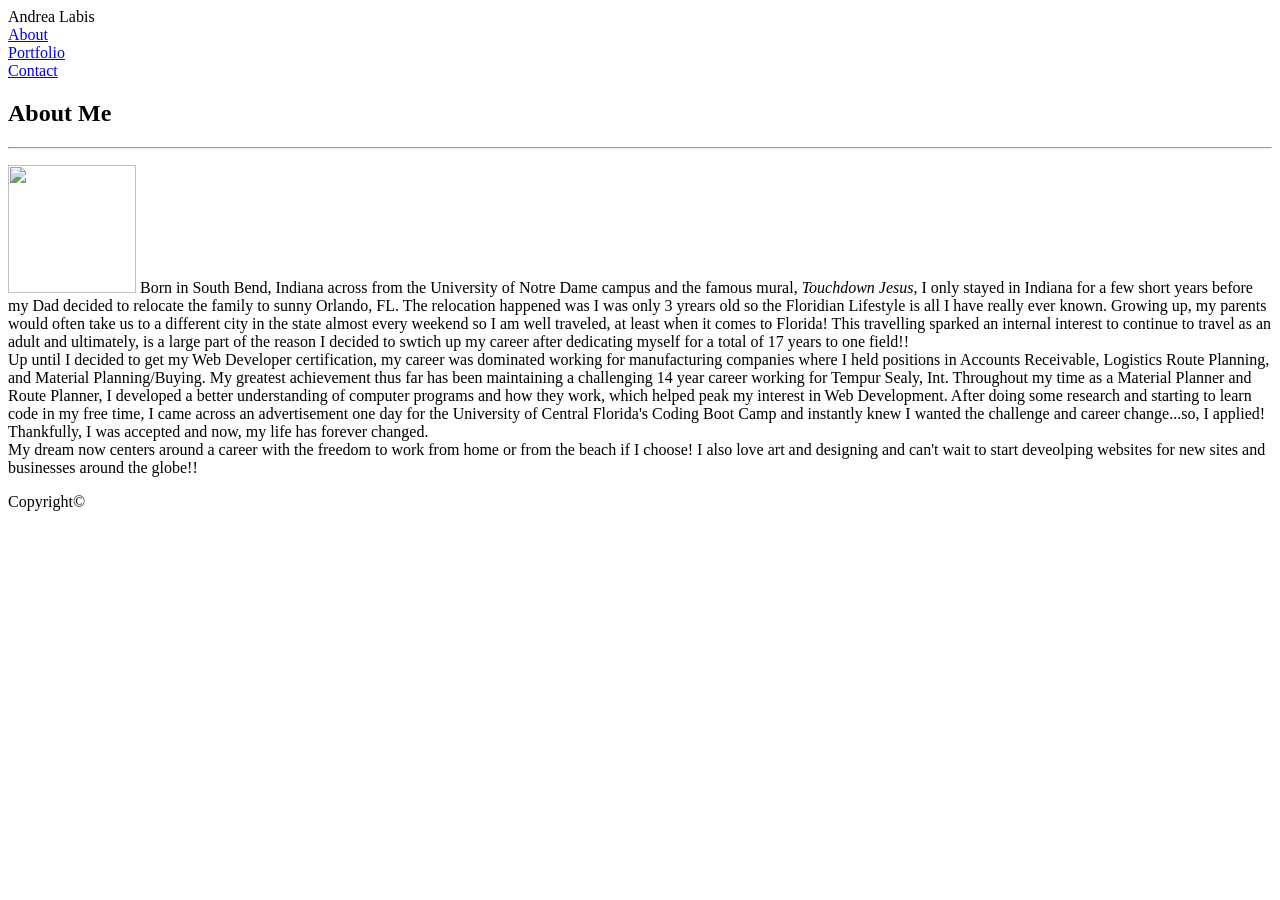
==== portfolio.html @ c0ce2308 "I added new HTML file" ====
<!DOCTYPE html>
<html lang="en">
<head>
    <link rel="stylesheet" type="text/css" href="Assests/css/style.css"> 
    <title>Andrea's Portfolio</title> 
    <meta charset="UTF-8" />
</head>
<body>

<header>
     <div class="flex-container">

        <div>Andrea Labis</div>
        
        <nav>
        <div><a href="index.html">About</a></div><nav>   
        <div><a href ="portfolio.html">Portfolio</a></div> 
        <div><a href="contact.html">Contact</a></div></nav>
    </div>                  
    </header>

<div class="wrapper">   
     
    <section>
        <h2><st>About Me</st></h2>
        <hr>
        
        <p>
        <img src="Assests/images/FE37A953-5B17-4B36-B327-553256D5830A.JPG" ref="Andrea" style="width:128px;height:128px;">
        
            Born in South Bend, Indiana across from the University of Notre Dame campus and the famous mural, <i>Touchdown Jesus</i>, I only stayed in Indiana for a few short years before my Dad decided to relocate the family to
             sunny Orlando, FL. The relocation happened was I was only 3 yrears old so the Floridian Lifestyle is all I have really ever known. Growing up, my parents would often take us to a different city in the state almost every 
             weekend so I am well traveled, at least when it comes to Florida! This travelling sparked an internal interest to continue to travel as an adult and ultimately, is a large part of the reason I decided to swtich up my career 
             after dedicating myself for a total of 17 years to one field!!
        <br>

             Up until I decided to get my Web Developer certification, my career was dominated working for manufacturing companies where I held positions in Accounts Receivable, Logistics Route Planning, and Material Planning/Buying. 
             My greatest achievement thus far has been maintaining a challenging 14 year career working for Tempur Sealy, Int.  Throughout my time as a Material Planner and Route Planner, I developed a better understanding of computer programs and
             how they work, which helped peak my interest in Web Development. After doing some research and starting to learn code in my free time, I came across an advertisement one day for the University of Central Florida's Coding Boot Camp and 
             instantly knew I wanted the challenge and career change...so, I applied!  Thankfully, I was accepted and now, my life has forever changed.  
        <br>
             My dream now centers around a career with the freedom to work from home or from the beach if I choose!  I also love art and designing and can't wait to start deveolping 
             websites for new sites and businesses around the globe!!  

             
        </p>
        </div>
    </section>

    <footer>Copyright&#169</footer>
</div>
</body>
</html>
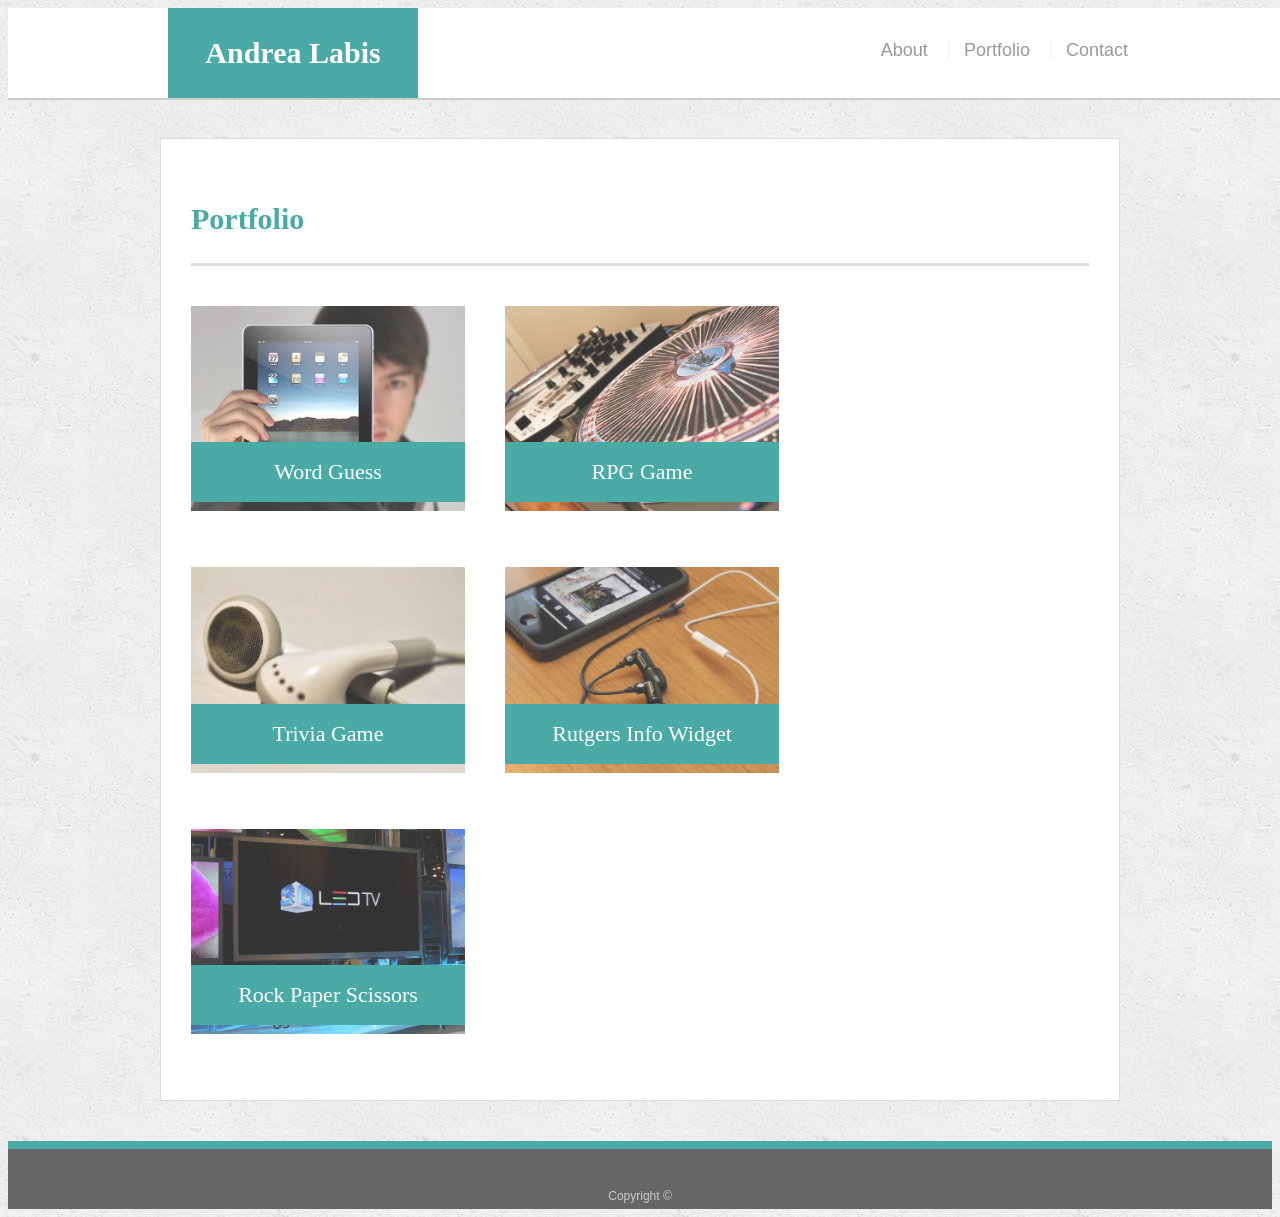
==== commit 84f5cf1f: "redesigned Basic Portfolio - solution updated" ====
--- a/portfolio.html
+++ b/portfolio.html
@@ -1,53 +1,64 @@
-<!DOCTYPE html>
-<html lang="en">
+<!doctype html>
+<html lang="en-us">
+
 <head>
-    <link rel="stylesheet" type="text/css" href="Assests/css/style.css"> 
-    <title>Andrea's Portfolio</title> 
-    <meta charset="UTF-8" />
+  <meta charset="UTF-8">
+  <title>Portfolio | Your Name</title>
+  <link rel="stylesheet" type="text/css" href="assets/css/style.css">
 </head>
+
 <body>
 
-<header>
-     <div class="flex-container">
+  <header id="masthead">
+    <div class="container">
+      <a href="index.html" id="logo">Andrea Labis</a>
+      <nav>
+        <a href="index.html">About</a>
+        <a href="portfolio.html">Portfolio</a>
+        <a href="contact.html">Contact</a>
+      </nav>
+    </div>
+  </header>
 
-        <div>Andrea Labis</div>
-        
-        <nav>
-        <div><a href="index.html">About</a></div><nav>   
-        <div><a href ="portfolio.html">Portfolio</a></div> 
-        <div><a href="contact.html">Contact</a></div></nav>
-    </div>                  
-    </header>
+  <div id="main-container" class="container">
+    <section class="main-section">
+      <h1>Portfolio</h1>
 
-<div class="wrapper">   
-     
-    <section>
-        <h2><st>About Me</st></h2>
-        <hr>
-        
-        <p>
-        <img src="Assests/images/FE37A953-5B17-4B36-B327-553256D5830A.JPG" ref="Andrea" style="width:128px;height:128px;">
-        
-            Born in South Bend, Indiana across from the University of Notre Dame campus and the famous mural, <i>Touchdown Jesus</i>, I only stayed in Indiana for a few short years before my Dad decided to relocate the family to
-             sunny Orlando, FL. The relocation happened was I was only 3 yrears old so the Floridian Lifestyle is all I have really ever known. Growing up, my parents would often take us to a different city in the state almost every 
-             weekend so I am well traveled, at least when it comes to Florida! This travelling sparked an internal interest to continue to travel as an adult and ultimately, is a large part of the reason I decided to swtich up my career 
-             after dedicating myself for a total of 17 years to one field!!
-        <br>
+      <div class="work">
+        <img src="assets/images/technics-q-c-640-480-1.jpg" alt="Word Guess">
 
-             Up until I decided to get my Web Developer certification, my career was dominated working for manufacturing companies where I held positions in Accounts Receivable, Logistics Route Planning, and Material Planning/Buying. 
-             My greatest achievement thus far has been maintaining a challenging 14 year career working for Tempur Sealy, Int.  Throughout my time as a Material Planner and Route Planner, I developed a better understanding of computer programs and
-             how they work, which helped peak my interest in Web Development. After doing some research and starting to learn code in my free time, I came across an advertisement one day for the University of Central Florida's Coding Boot Camp and 
-             instantly knew I wanted the challenge and career change...so, I applied!  Thankfully, I was accepted and now, my life has forever changed.  
-        <br>
-             My dream now centers around a career with the freedom to work from home or from the beach if I choose!  I also love art and designing and can't wait to start deveolping 
-             websites for new sites and businesses around the globe!!  
+        <h3>Word Guess</h3>
+      </div>
+      <div class="work">
+        <img src="assets/images/technics-q-c-640-480-2.jpg" alt="RPG Game">
 
-             
-        </p>
-        </div>
+        <h3>RPG Game</h3>
+      </div>
+      <div class="work">
+        <img src="assets/images/technics-q-c-640-480-5.jpg" alt="Trivia Game">
+
+        <h3>Trivia Game</h3>
+      </div>
+      <div class="work">
+        <img src="assets/images/technics-q-c-640-480-7.jpg" alt="Rutgers Info Widget">
+
+        <h3>Rutgers Info Widget</h3>
+      </div>
+      <div class="work">
+        <img src="assets/images/technics-q-c-640-480-9.jpg" alt="Rock Paper Scissors">
+
+        <h3>Rock Paper Scissors</h3>
+      </div>
+
     </section>
 
-    <footer>Copyright&#169</footer>
-</div>
+  </div>
+
+  <footer>
+    <div class="container">
+      Copyright &copy;
+    </div>
+  </footer>
 </body>
+
 </html>
--- a/assets/css/style.css
+++ b/assets/css/style.css
@@ -0,0 +1,217 @@
+body {
+    font-family: Arial, "Helvetica Neue", Helvetica, sans-serif;
+    font-size: 18px;
+    line-height: 34px;
+    color: #777777;
+    background: url("../images/concrete_seamless.png");
+  }
+  
+  * {
+    box-sizing: border-box;
+  }
+  
+  /* general */
+  
+  .container {
+    width: 100%;
+    max-width: 960px;
+    margin: 0 auto;
+    clear: both;
+  }
+  
+  h1,
+  h2,
+  h3,
+  p {
+    margin-bottom: 20px;
+  }
+  
+  p:last-child {
+    margin-bottom: 0;
+  }
+  
+  h1,
+  h2,
+  h3 {
+    font-family: Georgia, Times, "Times New Roman", serif;
+    font-weight: 700;
+    color: #4aaaa5;
+  }
+  
+  h1 {
+    padding-bottom: 20px;
+    font-size: 30px;
+    line-height: 49px;
+    border-bottom: 3px solid #dddddd;
+  }
+  
+  h2,
+  h3 {
+    font-size: 22px;
+  }
+  
+  /* header */
+  
+  #masthead {
+    position: fixed;
+    z-index: 99;
+    width: 100%;
+    margin: 0 0 30px;
+    overflow: auto;
+    color: #ffffff;
+    background: #ffffff;
+    border-bottom: 2px solid #cccccc;
+  }
+  
+  #logo {
+    float: left;
+    width: 250px;
+    height: 90px;
+    font-family: Georgia, Times, "Times New Roman", serif;
+    font-size: 30px;
+    font-weight: 700;
+    line-height: 90px;
+    color: #ffffff;
+    text-align: center;
+    text-decoration: none;
+    background: #4aaaa5;
+  }
+  
+  nav {
+    float: right;
+    margin-top: 25px;
+  }
+  
+  nav a {
+    display: inline-block;
+    padding-left: 15px;
+    margin-left: 15px;
+    line-height: 18px;
+    color: #999;
+    text-decoration: none;
+    border-left: 1px solid #efefef;
+  }
+  
+  nav a:first-child {
+    border-left: 0 none;
+  }
+  
+  /* footer */
+  
+  footer {
+    padding: 30px 0;
+    clear: both;
+    font-size: 12px;
+    color: #ffffff;
+    color: #cccccc;
+    text-align: center;
+    background: #666666;
+    border-top: 8px solid #4aaaa5;
+    height: 50px;
+  }
+  
+  h3, h2 {
+    padding-bottom: 20px;
+    margin-bottom: 15px;
+    line-height: 22px;
+    border-bottom: 2px solid #eeeeee;
+  }
+  
+  /* main */
+  
+  #main-container {
+    padding-top: 130px;
+    min-height: calc(100vh - 70px);
+  }
+  
+  .main-section {
+    float: left;
+    width: 100%;
+    max-width: 960px;
+    padding: 30px;
+    margin: 0 0 40px;
+    background: #ffffff;
+    border: 1px solid #dddddd;
+  }
+  
+  /* portfolio page */
+  
+  .work {
+    position: relative;
+    float: left;
+    width: 274px;
+    margin: 20px 0 25px;
+    overflow: auto;
+  }
+  
+  .work:nth-child(even) {
+    margin-right: 40px;
+  }
+  
+  .work img {
+    width: 100%;
+    border: 0 none;
+    opacity: 0.8;
+  }
+  
+  .work h3 {
+    position: absolute;
+    bottom: 20px;
+    width: 100%;
+    padding: 15px;
+    margin-bottom: 0;
+    font-weight: 300;
+    line-height: 30px;
+    color: #ffffff;
+    text-align: center;
+    background: #4aaaa5;
+    border-bottom: 0;
+  }
+  
+  .auth-image {
+    float: left;
+    width: 200px;
+    height: auto;
+    margin-top: 10px;
+    margin-right: 25px;
+  }
+  
+  /* contact page */
+  
+  #contact-form ul {
+    margin-bottom: 20px;
+  }
+  
+  #contact-form li {
+    margin-bottom: 10px;
+  }
+  
+  label,
+  input[type=text],
+  input[type=email],
+  textarea {
+    display: block;
+    width: 100%;
+  }
+  
+  input[type=text],
+  input[type=email],
+  textarea {
+    height: 35px;
+    padding: 0 10px;
+    font-size: 14px;
+    border: 1px solid #dddddd;
+  }
+  
+  textarea {
+    height: 200px;
+  }
+  
+  input[type=submit] {
+    padding: 10px 30px;
+    font-size: 18px;
+    color: #ffffff;
+    cursor: pointer;
+    background: #4aaaa5;
+    border: 0 none;
+  }
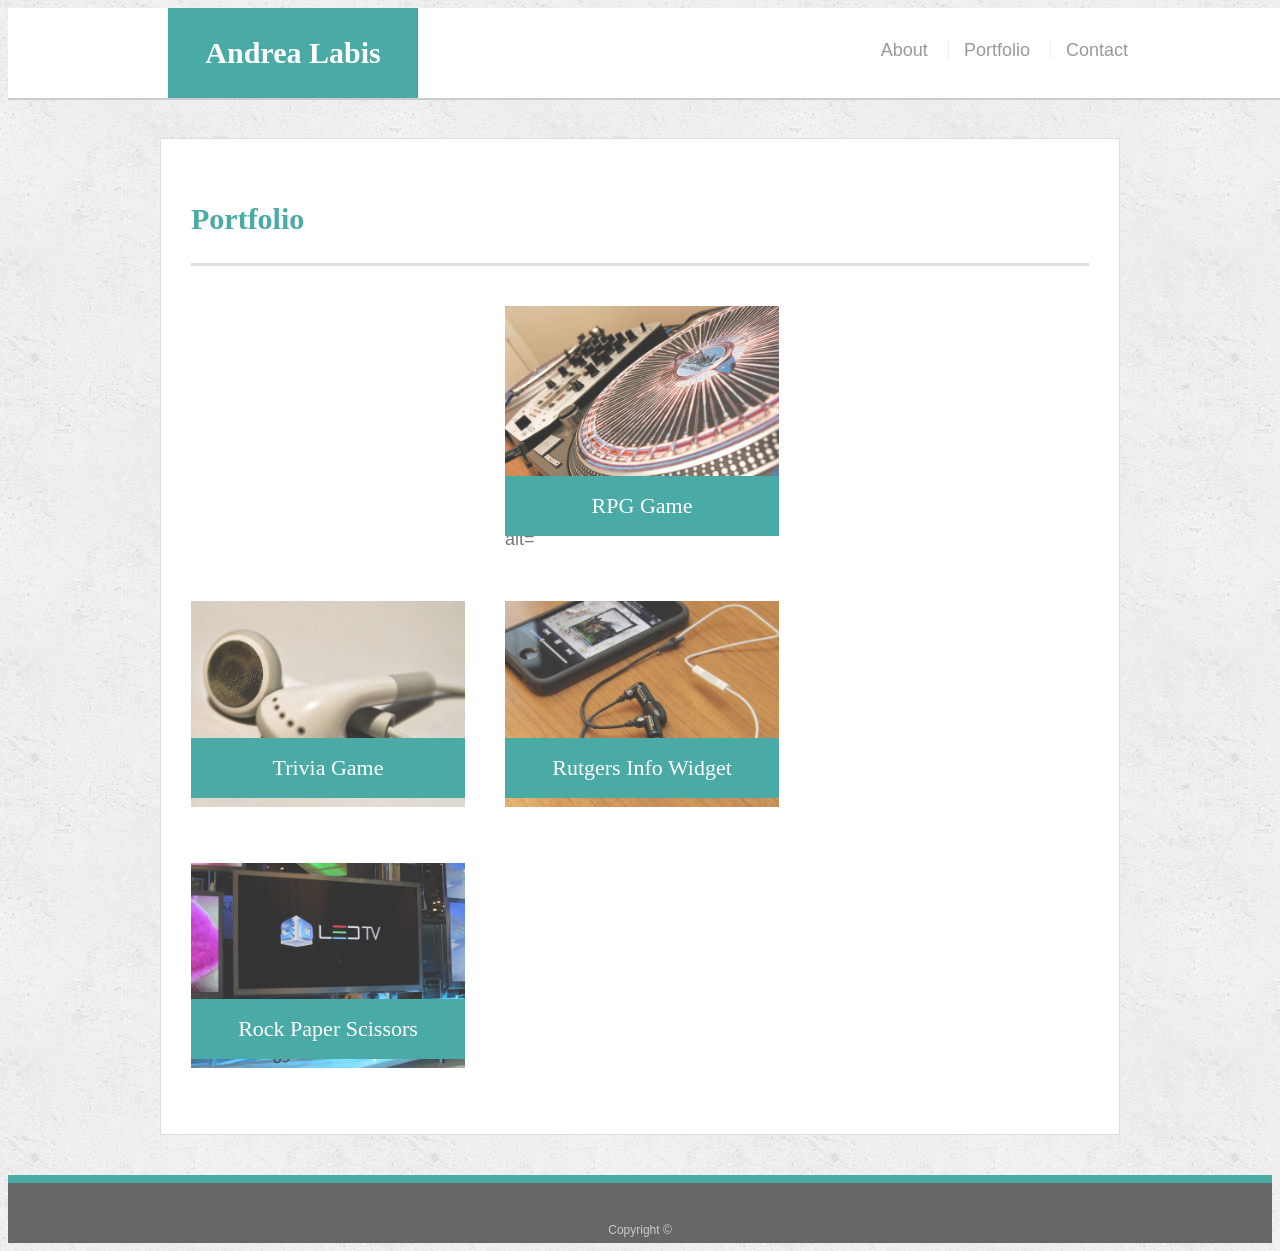
==== commit 0688bd76: "added link to word guess game" ====
--- a/portfolio.html
+++ b/portfolio.html
@@ -25,12 +25,13 @@
       <h1>Portfolio</h1>
 
       <div class="work">
-        <img src="assets/images/technics-q-c-640-480-1.jpg" alt="Word Guess">
+        <href=https://andrealabis.github.io/Basic-Portfolio  img src="assets/images/technics-q-c-640-480-1.jpg" alt="Word Guess">
 
         <h3>Word Guess</h3>
       </div>
       <div class="work">
         <img src="assets/images/technics-q-c-640-480-2.jpg" alt="RPG Game">
+         alt=""
 
         <h3>RPG Game</h3>
       </div>
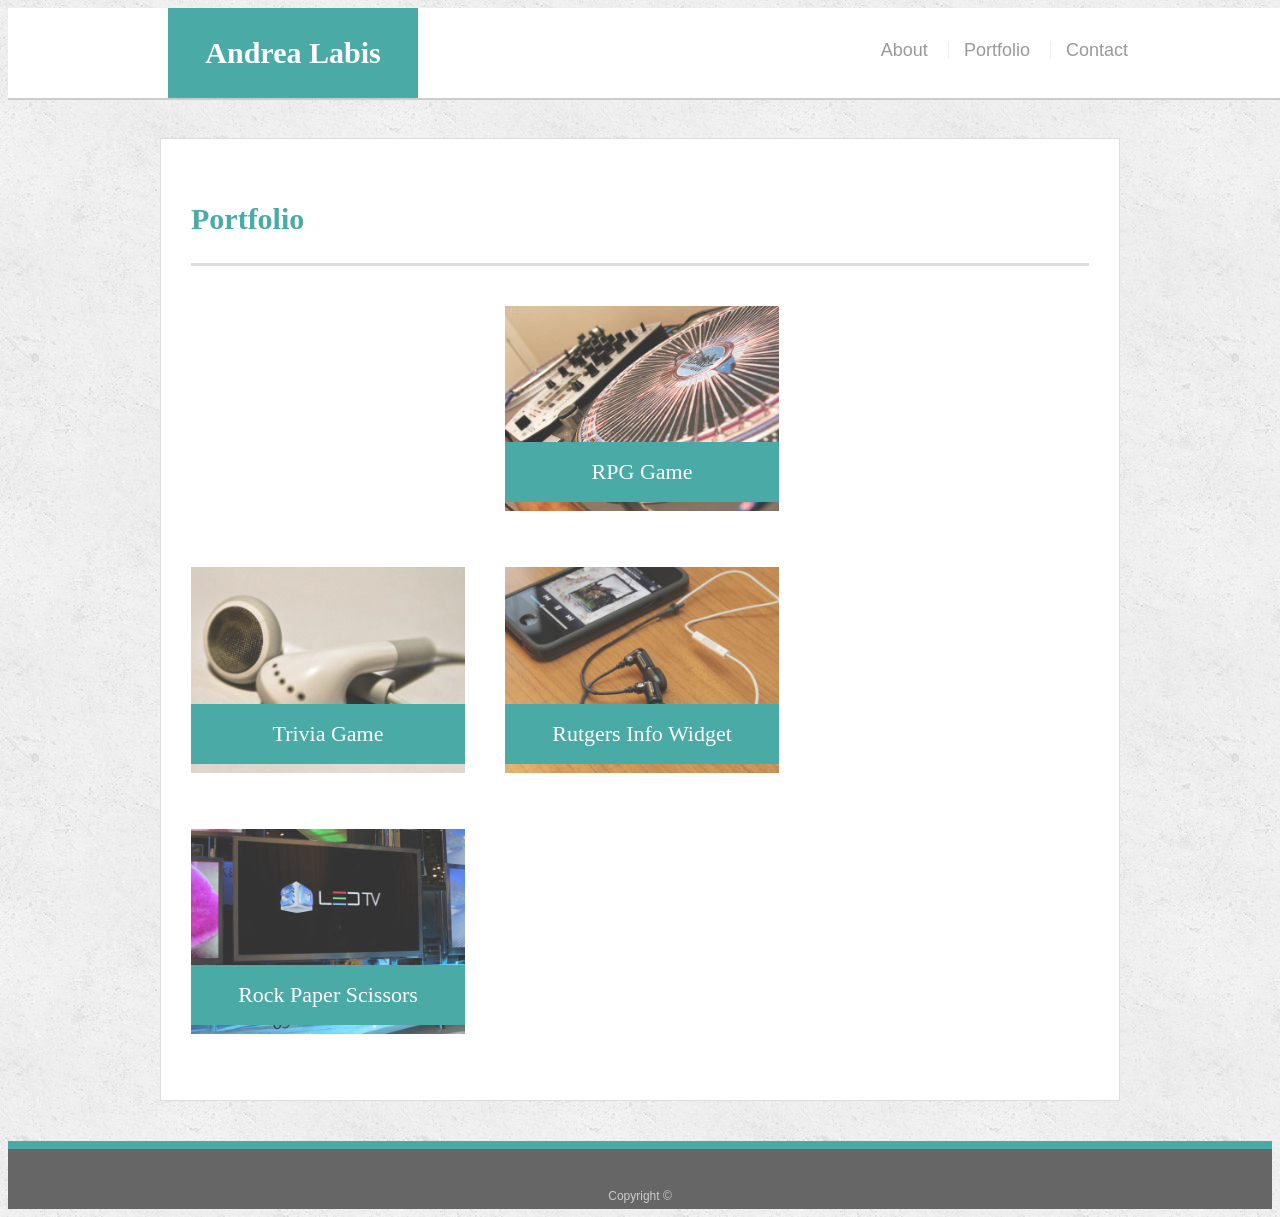
==== commit 210a1ea8: "updating word guess link" ====
--- a/portfolio.html
+++ b/portfolio.html
@@ -25,14 +25,13 @@
       <h1>Portfolio</h1>
 
       <div class="work">
-        <href=https://andrealabis.github.io/Basic-Portfolio  img src="assets/images/technics-q-c-640-480-1.jpg" alt="Word Guess">
+        <link href=https://andrealabis.github.io/Basic-Portfolio  img src="assets/images/technics-q-c-640-480-1.jpg" alt="Word Guess">
 
         <h3>Word Guess</h3>
       </div>
       <div class="work">
         <img src="assets/images/technics-q-c-640-480-2.jpg" alt="RPG Game">
-         alt=""
-
+        
         <h3>RPG Game</h3>
       </div>
       <div class="work">
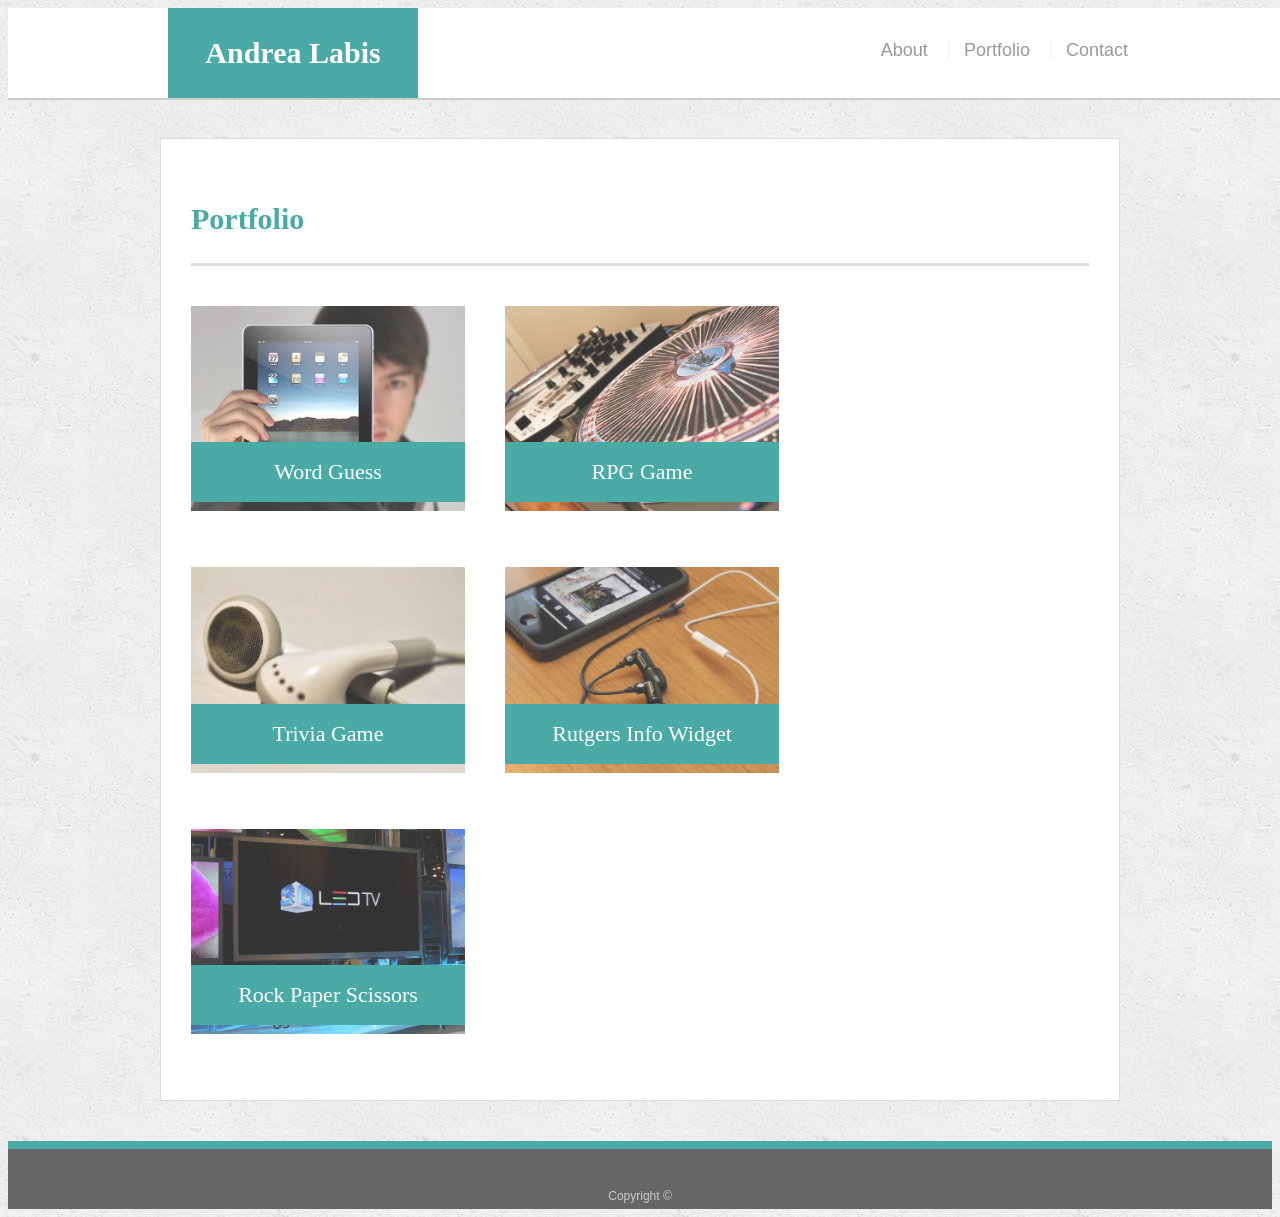
==== commit 3c6ac03b: "updating Word Guess game link in Portfolio" ====
--- a/portfolio.html
+++ b/portfolio.html
@@ -25,7 +25,8 @@
       <h1>Portfolio</h1>
 
       <div class="work">
-        <link href=https://andrealabis.github.io/Basic-Portfolio  img src="assets/images/technics-q-c-640-480-1.jpg" alt="Word Guess">
+        <a href=https://andrealabis.github.io/Basic-Portfolio></a>
+        <img src="assets/images/technics-q-c-640-480-1.jpg" alt="Word Guess">
 
         <h3>Word Guess</h3>
       </div>
